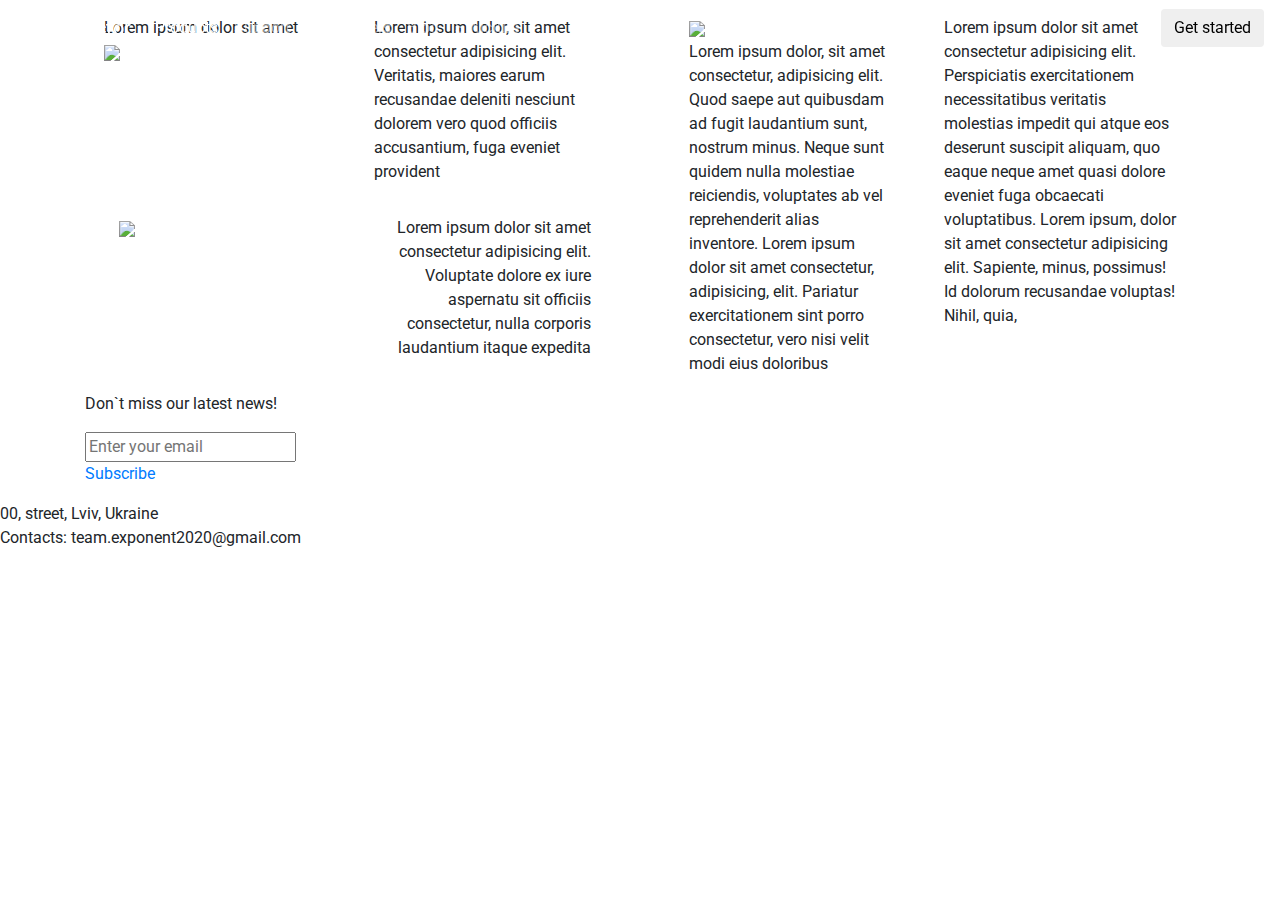
==== blog/index.html @ 1b164526 "added ref linking" ====
<!doctype html>
<html lang="en">
    <head>
        <meta charset="utf-8">
        <meta name="viewport" content="width=device-width, initial-scale=1, shrink-to-fit=no">
        <script src="/js/script.js"></script>
        <link rel="stylesheet" href="css/styles.css">
        <link rel="preconnect" href="https://fonts.gstatic.com">
        <link href="https://fonts.googleapis.com/css2?family=Iceland&display=swap" rel="stylesheet">
        <link href="https://fonts.googleapis.com/css2?family=Roboto:ital,wght@0,100;0,300;0,400;0,500;0,700;0,900;1,100;1,300;1,400;1,500;1,700;1,900&display=swap" rel="stylesheet">
    </head>

    <body>

        <link rel="stylesheet" href="https://maxcdn.bootstrapcdn.com/bootstrap/4.0.0/css/bootstrap.min.css" integrity="sha384-Gn5384xqQ1aoWXA+058RXPxPg6fy4IWvTNh0E263XmFcJlSAwiGgFAW/dAiS6JXm" crossorigin="anonymous">
        
        <nav class="navbar navbar-expand-lg navbar-dark header fixed-top">
            <a class="navbar-brand" href="http://carprotector.tech/" id="CarProtector">CarProtector</a>
            <button class="navbar-toggler" type="button" data-toggle="collapse" data-target="#navbarSupportedContent" aria-controls="navbarSupportedContent" aria-expanded="false" aria-label="Toggle navigation">
                <span class="navbar-toggler-icon"></span>
            </button>

            <div class="collapse navbar-collapse" id="navbarSupportedContent">
                <ul class="navbar-nav mr-auto">
                    <li class="nav-item active">
                        <a class="nav-link" href="http://carprotector.tech/products/" id="Products">Products</a>
                    </li>
                    <li class="nav-item">
                        <a class="nav-link" href="http://carprotector.tech/support/" id="Support">Support</a>
                    </li>
                    <li class="nav-item">
                        <a class="nav-link" href="http://carprotector.tech/for_partners/" id="For_partners">For partners</a>
                    </li>
                    <li class="nav-item">
                        <a class="nav-link" href="http://carprotector.tech/blog/" id="Blog">Blog</a>
                    </li>
                    <li class="nav-item">
                        <a class="nav-link" href="http://carprotector.tech/structure/" id="Structure">Structure</a>
                    </li>
                </ul>
                <form action="http://carprotector.tech/get_started_version/" class="form-inline my-2 my-lg-0">
                    <button class="btn btn-outline get_started my-2 my-sm-0" href="#" type="submit">Get started</button>
                </form>
            </div>
        </nav>


        <div class="container blocks">
            <div class="row ">
                <div class="col-lg-6 col-sm-12 block-left">
                    <div class="container">
                        <div class="row block-left-top">
                            <div class="col-md-6 blocks-left-top-left">
                                <div class="block-item block-item-1 mx-1 my-3">
                                    <div  class="block-item-1-text">Lorem ipsum dolor sit amet</div>

                                    <img class="block-item-1-img" src="css/images/danger.png"/>
                                </div>
                            </div>
                            <div class="col-md-6 block-left-top-right">
                                <div class="block-item block-item-2 mx-1 my-3">
                                    Lorem ipsum dolor, sit amet consectetur adipisicing elit. Veritatis, maiores earum recusandae deleniti nesciunt dolorem vero quod officiis accusantium, fuga eveniet provident
                                </div>
                            </div>
                        </div>
                        <div class="row">
                            <div class="col-12 block-left-bot">
                                <div class="block-item block-item-3 mx-1 my-3">
                                     <div class="container">
                                        <div class="row">
                                            <div class="col-6">
                                                <img class="block-item-2-img" src="css/images/connection.png"/>
                                            </div>
                                            <div class="col-6">                   
                                                <div class="block-item-2-text text-right">
                                                    Lorem ipsum dolor sit amet consectetur adipisicing elit. Voluptate dolore ex iure aspernatu sit    officiis consectetur, nulla corporis laudantium itaque expedita 
                                                </div>
                                            </div>
                                        </div>          
                                    </div>
                                </div>
                                
                            </div>
                        </div>
                    </div>
                </div>
                <div class="col-lg-6 col-sm-12 blocks-right">
                    <div class="container">
                        <div class="row">
                            <div class="col-md-6 block-right-left">
                                <div class="block-item block-item-4 mx-1 my-3">
                                    <div class="container-fluid">
                                        <div class="row">
                                            <div class="col-12">
                                                <img class="block-item-2-img" src="css/images/incar.svg"/>
                                            </div>
                                        </div>
                                        <div class="row">
                                            <div class="col-12">
                                                Lorem ipsum dolor, sit amet consectetur, adipisicing elit. Quod saepe aut quibusdam ad fugit laudantium sunt, nostrum minus. Neque sunt quidem nulla molestiae reiciendis, voluptates ab vel reprehenderit alias inventore. Lorem ipsum dolor sit amet consectetur, adipisicing, elit. Pariatur exercitationem sint porro consectetur, vero nisi velit modi eius doloribus
                                            </div>
                                        </div>
                                    </div>
                                </div>
                            </div>
                            <div class="col-md-6 block-right-right">
                                <div class="block-item block-item-5 mx-1 my-3">
                                    Lorem ipsum dolor sit amet consectetur adipisicing elit. Perspiciatis exercitationem necessitatibus veritatis molestias impedit qui atque eos deserunt suscipit aliquam, quo eaque neque amet quasi dolore eveniet fuga obcaecati voluptatibus. Lorem ipsum, dolor sit amet consectetur adipisicing elit. Sapiente, minus, possimus! Id dolorum recusandae voluptas! Nihil, quia, 
                                </div>
                            </div>
                        </div>
                    </div>
                </div>
            </div>
        </div>
        <div class="container subscription">
            <div class="row">
                <div class="col-12">
                    <div class="subscription-news">
                        Don`t miss our latest news!
                    </div>
                </div>
            </div>
            <div class="row">
                <div class="col-12">
                    <div class="subscription-footer my-3">
                        
                        <input type="text" class="subscription-footer-input" name="name" placeholder="Enter your email">
                        <a class="linkbut" href="">
                            <div class="subscription-footer-subscribe">
                                <div class="subscription-footer-subscribe-text">
                                    Subscribe
                                </div>
                            </div>
                        </a>
                    </div>
                </div>
            </div>
        </div>

        <footer>

            <div id="footer">
                <span id="footer_logo"></span>
                <div id="footer_navigation_icon"></div>
                <div id="footer_navigation_text">00, street, Lviv, Ukraine</div>
                <span id="footer_contacts">Contacts:</span>
                <span id="footer_mail">team.exponent2020@gmail.com</span>
                <a href="" id="footer_icon_fb"></a>
                <a href="" id="footer_icon_inst"></a>
                <a href="" id="footer_icon_mail"></a>
            </div>

        </footer>
        
        <script src="https://code.jquery.com/jquery-3.2.1.slim.min.js" integrity="sha384-KJ3o2DKtIkvYIK3UENzmM7KCkRr/rE9/Qpg6aAZGJwFDMVNA/GpGFF93hXpG5KkN" crossorigin="anonymous"></script>
        <script src="https://cdnjs.cloudflare.com/ajax/libs/popper.js/1.12.9/umd/popper.min.js" integrity="sha384-ApNbgh9B+Y1QKtv3Rn7W3mgPxhU9K/ScQsAP7hUibX39j7fakFPskvXusvfa0b4Q" crossorigin="anonymous"></script>
        <script src="https://maxcdn.bootstrapcdn.com/bootstrap/4.0.0/js/bootstrap.min.js" integrity="sha384-JZR6Spejh4U02d8jOt6vLEHfe/JQGiRRSQQxSfFWpi1MquVdAyjUar5+76PVCmYl" crossorigin="anonymous"></script>
    </body>
</html>
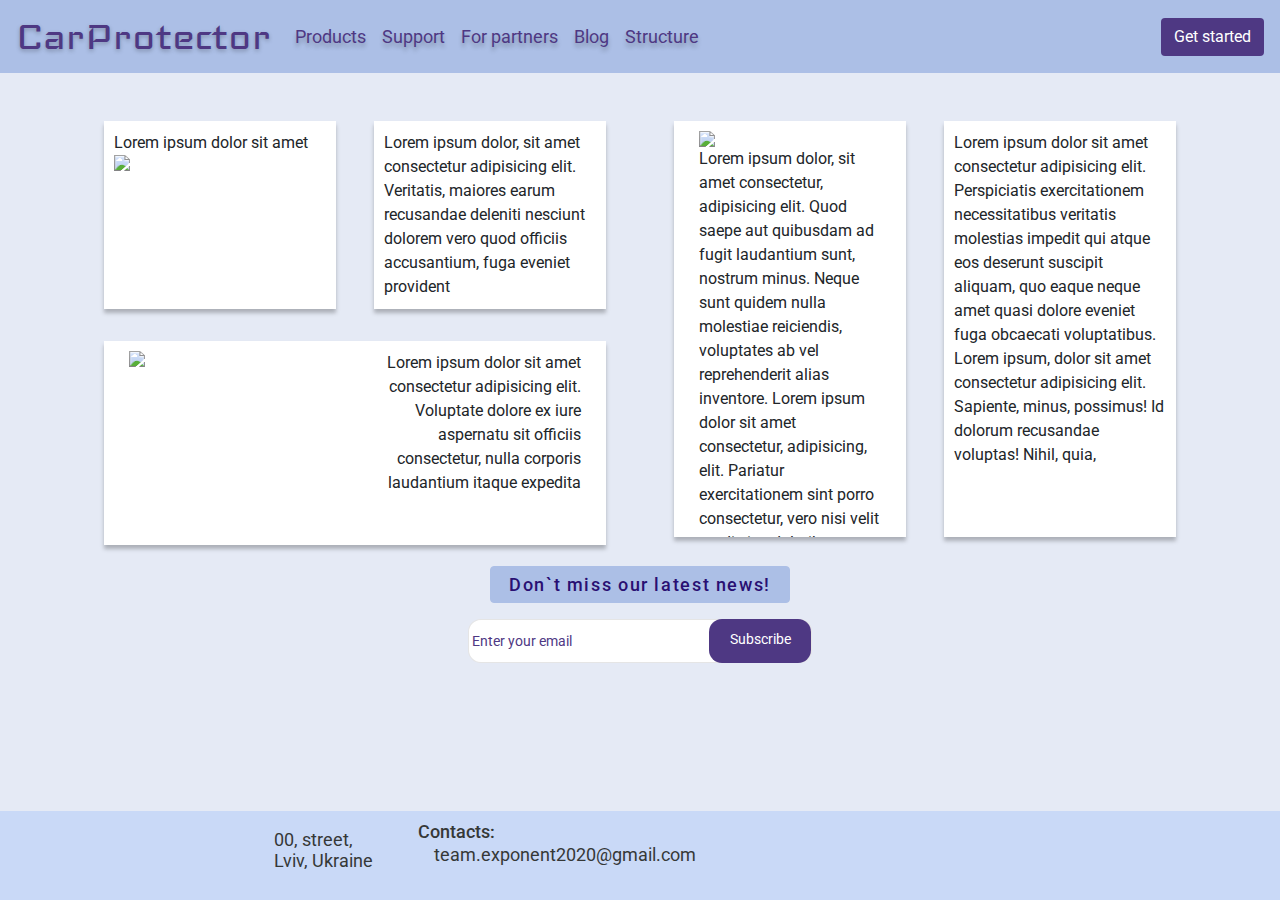
==== commit 54e9d029: "updating website design and fixing bugs" ====
--- a/blog/index.html
+++ b/blog/index.html
@@ -1,160 +1,184 @@
 <!doctype html>
 <html lang="en">
-    <head>
-        <meta charset="utf-8">
-        <meta name="viewport" content="width=device-width, initial-scale=1, shrink-to-fit=no">
-        <script src="/js/script.js"></script>
-        <link rel="stylesheet" href="css/styles.css">
-        <link rel="preconnect" href="https://fonts.gstatic.com">
-        <link href="https://fonts.googleapis.com/css2?family=Iceland&display=swap" rel="stylesheet">
-        <link href="https://fonts.googleapis.com/css2?family=Roboto:ital,wght@0,100;0,300;0,400;0,500;0,700;0,900;1,100;1,300;1,400;1,500;1,700;1,900&display=swap" rel="stylesheet">
-    </head>
 
-    <body>
+<head>
+    <meta charset="utf-8">
+    <meta name="viewport" content="width=device-width, initial-scale=1, shrink-to-fit=no">
+    <script src="/js/script.js"></script>
+    <link rel="stylesheet" href="css/styles.css">
+    <link rel="preconnect" href="https://fonts.gstatic.com">
+    <link href="https://fonts.googleapis.com/css2?family=Iceland&display=swap" rel="stylesheet">
+    <link
+        href="https://fonts.googleapis.com/css2?family=Roboto:ital,wght@0,100;0,300;0,400;0,500;0,700;0,900;1,100;1,300;1,400;1,500;1,700;1,900&display=swap"
+        rel="stylesheet">
+</head>
 
-        <link rel="stylesheet" href="https://maxcdn.bootstrapcdn.com/bootstrap/4.0.0/css/bootstrap.min.css" integrity="sha384-Gn5384xqQ1aoWXA+058RXPxPg6fy4IWvTNh0E263XmFcJlSAwiGgFAW/dAiS6JXm" crossorigin="anonymous">
-        
-        <nav class="navbar navbar-expand-lg navbar-dark header fixed-top">
-            <a class="navbar-brand" href="http://carprotector.tech/" id="CarProtector">CarProtector</a>
-            <button class="navbar-toggler" type="button" data-toggle="collapse" data-target="#navbarSupportedContent" aria-controls="navbarSupportedContent" aria-expanded="false" aria-label="Toggle navigation">
-                <span class="navbar-toggler-icon"></span>
-            </button>
+<body>
 
-            <div class="collapse navbar-collapse" id="navbarSupportedContent">
-                <ul class="navbar-nav mr-auto">
-                    <li class="nav-item active">
-                        <a class="nav-link" href="http://carprotector.tech/products/" id="Products">Products</a>
-                    </li>
-                    <li class="nav-item">
-                        <a class="nav-link" href="http://carprotector.tech/support/" id="Support">Support</a>
-                    </li>
-                    <li class="nav-item">
-                        <a class="nav-link" href="http://carprotector.tech/for_partners/" id="For_partners">For partners</a>
-                    </li>
-                    <li class="nav-item">
-                        <a class="nav-link" href="http://carprotector.tech/blog/" id="Blog">Blog</a>
-                    </li>
-                    <li class="nav-item">
-                        <a class="nav-link" href="http://carprotector.tech/structure/" id="Structure">Structure</a>
-                    </li>
-                </ul>
-                <form action="http://carprotector.tech/get_started_version/" class="form-inline my-2 my-lg-0">
-                    <button class="btn btn-outline get_started my-2 my-sm-0" href="#" type="submit">Get started</button>
-                </form>
-            </div>
-        </nav>
+    <link rel="stylesheet" href="https://maxcdn.bootstrapcdn.com/bootstrap/4.0.0/css/bootstrap.min.css"
+        integrity="sha384-Gn5384xqQ1aoWXA+058RXPxPg6fy4IWvTNh0E263XmFcJlSAwiGgFAW/dAiS6JXm" crossorigin="anonymous">
+
+    <nav class="navbar navbar-expand-lg navbar-dark header fixed-top">
+        <a class="navbar-brand" href="http://carprotector.tech/" id="CarProtector">CarProtector</a>
+        <button class="navbar-toggler" type="button" data-toggle="collapse" data-target="#navbarSupportedContent"
+            aria-controls="navbarSupportedContent" aria-expanded="false" aria-label="Toggle navigation">
+            <span class="navbar-toggler-icon"></span>
+        </button>
+
+        <div class="collapse navbar-collapse" id="navbarSupportedContent">
+            <ul class="navbar-nav mr-auto">
+                <li class="nav-item active">
+                    <a class="nav-link" href="http://carprotector.tech/products/" id="Products">Products</a>
+                </li>
+                <li class="nav-item">
+                    <a class="nav-link" href="http://carprotector.tech/support/" id="Support">Support</a>
+                </li>
+                <li class="nav-item">
+                    <a class="nav-link" href="http://carprotector.tech/for_partners/" id="For_partners">For partners</a>
+                </li>
+                <li class="nav-item">
+                    <a class="nav-link" href="http://carprotector.tech/blog/" id="Blog">Blog</a>
+                </li>
+                <li class="nav-item">
+                    <a class="nav-link" href="http://carprotector.tech/structure/" id="Structure">Structure</a>
+                </li>
+            </ul>
+            <form action="http://carprotector.tech/get_started_version/" class="form-inline my-2 my-lg-0">
+                <button class="btn btn-outline get_started my-2 my-sm-0" href="#" type="submit">Get started</button>
+            </form>
+        </div>
+    </nav>
 
 
-        <div class="container blocks">
-            <div class="row ">
-                <div class="col-lg-6 col-sm-12 block-left">
-                    <div class="container">
-                        <div class="row block-left-top">
-                            <div class="col-md-6 blocks-left-top-left">
-                                <div class="block-item block-item-1 mx-1 my-3">
-                                    <div  class="block-item-1-text">Lorem ipsum dolor sit amet</div>
+    <div class="container blocks">
+        <div class="row ">
+            <div class="col-lg-6 col-sm-12 block-left">
+                <div class="container">
+                    <div class="row block-left-top">
+                        <div class="col-md-6 blocks-left-top-left">
+                            <div class="block-item block-item-1 mx-1 my-3">
+                                <div class="block-item-1-text">Lorem ipsum dolor sit amet</div>
 
-                                    <img class="block-item-1-img" src="css/images/danger.png"/>
-                                </div>
-                            </div>
-                            <div class="col-md-6 block-left-top-right">
-                                <div class="block-item block-item-2 mx-1 my-3">
-                                    Lorem ipsum dolor, sit amet consectetur adipisicing elit. Veritatis, maiores earum recusandae deleniti nesciunt dolorem vero quod officiis accusantium, fuga eveniet provident
-                                </div>
+                                <img class="block-item-1-img" src="css/images/danger.png" />
                             </div>
                         </div>
-                        <div class="row">
-                            <div class="col-12 block-left-bot">
-                                <div class="block-item block-item-3 mx-1 my-3">
-                                     <div class="container">
-                                        <div class="row">
-                                            <div class="col-6">
-                                                <img class="block-item-2-img" src="css/images/connection.png"/>
-                                            </div>
-                                            <div class="col-6">                   
-                                                <div class="block-item-2-text text-right">
-                                                    Lorem ipsum dolor sit amet consectetur adipisicing elit. Voluptate dolore ex iure aspernatu sit    officiis consectetur, nulla corporis laudantium itaque expedita 
-                                                </div>
-                                            </div>
-                                        </div>          
-                                    </div>
-                                </div>
-                                
+                        <div class="col-md-6 block-left-top-right">
+                            <div class="block-item block-item-2 mx-1 my-3">
+                                Lorem ipsum dolor, sit amet consectetur adipisicing elit. Veritatis, maiores earum
+                                recusandae deleniti nesciunt dolorem vero quod officiis accusantium, fuga eveniet
+                                provident
                             </div>
                         </div>
                     </div>
-                </div>
-                <div class="col-lg-6 col-sm-12 blocks-right">
-                    <div class="container">
-                        <div class="row">
-                            <div class="col-md-6 block-right-left">
-                                <div class="block-item block-item-4 mx-1 my-3">
-                                    <div class="container-fluid">
-                                        <div class="row">
-                                            <div class="col-12">
-                                                <img class="block-item-2-img" src="css/images/incar.svg"/>
-                                            </div>
+                    <div class="row">
+                        <div class="col-12 block-left-bot">
+                            <div class="block-item block-item-3 mx-1 my-3">
+                                <div class="container">
+                                    <div class="row">
+                                        <div class="col-6">
+                                            <img class="block-item-2-img" src="css/images/connection.png" />
                                         </div>
-                                        <div class="row">
-                                            <div class="col-12">
-                                                Lorem ipsum dolor, sit amet consectetur, adipisicing elit. Quod saepe aut quibusdam ad fugit laudantium sunt, nostrum minus. Neque sunt quidem nulla molestiae reiciendis, voluptates ab vel reprehenderit alias inventore. Lorem ipsum dolor sit amet consectetur, adipisicing, elit. Pariatur exercitationem sint porro consectetur, vero nisi velit modi eius doloribus
+                                        <div class="col-6">
+                                            <div class="block-item-2-text text-right">
+                                                Lorem ipsum dolor sit amet consectetur adipisicing elit. Voluptate
+                                                dolore ex iure aspernatu sit officiis consectetur, nulla corporis
+                                                laudantium itaque expedita
                                             </div>
                                         </div>
                                     </div>
                                 </div>
                             </div>
-                            <div class="col-md-6 block-right-right">
-                                <div class="block-item block-item-5 mx-1 my-3">
-                                    Lorem ipsum dolor sit amet consectetur adipisicing elit. Perspiciatis exercitationem necessitatibus veritatis molestias impedit qui atque eos deserunt suscipit aliquam, quo eaque neque amet quasi dolore eveniet fuga obcaecati voluptatibus. Lorem ipsum, dolor sit amet consectetur adipisicing elit. Sapiente, minus, possimus! Id dolorum recusandae voluptas! Nihil, quia, 
+
+                        </div>
+                    </div>
+                </div>
+            </div>
+            <div class="col-lg-6 col-sm-12 blocks-right">
+                <div class="container">
+                    <div class="row">
+                        <div class="col-md-6 block-right-left">
+                            <div class="block-item block-item-4 mx-1 my-3">
+                                <div class="container-fluid">
+                                    <div class="row">
+                                        <div class="col-12">
+                                            <img class="block-item-2-img" src="css/images/incar.svg" />
+                                        </div>
+                                    </div>
+                                    <div class="row">
+                                        <div class="col-12">
+                                            Lorem ipsum dolor, sit amet consectetur, adipisicing elit. Quod saepe aut
+                                            quibusdam ad fugit laudantium sunt, nostrum minus. Neque sunt quidem nulla
+                                            molestiae reiciendis, voluptates ab vel reprehenderit alias inventore. Lorem
+                                            ipsum dolor sit amet consectetur, adipisicing, elit. Pariatur exercitationem
+                                            sint porro consectetur, vero nisi velit modi eius doloribus
+                                        </div>
+                                    </div>
                                 </div>
+                            </div>
+                        </div>
+                        <div class="col-md-6 block-right-right">
+                            <div class="block-item block-item-5 mx-1 my-3">
+                                Lorem ipsum dolor sit amet consectetur adipisicing elit. Perspiciatis exercitationem
+                                necessitatibus veritatis molestias impedit qui atque eos deserunt suscipit aliquam, quo
+                                eaque neque amet quasi dolore eveniet fuga obcaecati voluptatibus. Lorem ipsum, dolor
+                                sit amet consectetur adipisicing elit. Sapiente, minus, possimus! Id dolorum recusandae
+                                voluptas! Nihil, quia,
                             </div>
                         </div>
                     </div>
                 </div>
             </div>
         </div>
-        <div class="container subscription">
-            <div class="row">
-                <div class="col-12">
-                    <div class="subscription-news">
-                        Don`t miss our latest news!
-                    </div>
-                </div>
-            </div>
-            <div class="row">
-                <div class="col-12">
-                    <div class="subscription-footer my-3">
-                        
-                        <input type="text" class="subscription-footer-input" name="name" placeholder="Enter your email">
-                        <a class="linkbut" href="">
-                            <div class="subscription-footer-subscribe">
-                                <div class="subscription-footer-subscribe-text">
-                                    Subscribe
-                                </div>
-                            </div>
-                        </a>
-                    </div>
+    </div>
+    <div class="container subscription">
+        <div class="row">
+            <div class="col-12">
+                <div class="subscription-news">
+                    Don`t miss our latest news!
                 </div>
             </div>
         </div>
+        <div class="row">
+            <div class="col-12">
+                <div class="subscription-footer my-3">
 
-        <footer>
+                    <input type="text" class="subscription-footer-input" name="name" placeholder="Enter your email">
+                    <a class="linkbut" href="">
+                        <div class="subscription-footer-subscribe">
+                            <div class="subscription-footer-subscribe-text">
+                                Subscribe
+                            </div>
+                        </div>
+                    </a>
+                </div>
+            </div>
+        </div>
+    </div>
 
-            <div id="footer">
-                <span id="footer_logo"></span>
-                <div id="footer_navigation_icon"></div>
-                <div id="footer_navigation_text">00, street, Lviv, Ukraine</div>
-                <span id="footer_contacts">Contacts:</span>
-                <span id="footer_mail">team.exponent2020@gmail.com</span>
-                <a href="" id="footer_icon_fb"></a>
-                <a href="" id="footer_icon_inst"></a>
-                <a href="" id="footer_icon_mail"></a>
-            </div>
+    <footer>
 
-        </footer>
-        
-        <script src="https://code.jquery.com/jquery-3.2.1.slim.min.js" integrity="sha384-KJ3o2DKtIkvYIK3UENzmM7KCkRr/rE9/Qpg6aAZGJwFDMVNA/GpGFF93hXpG5KkN" crossorigin="anonymous"></script>
-        <script src="https://cdnjs.cloudflare.com/ajax/libs/popper.js/1.12.9/umd/popper.min.js" integrity="sha384-ApNbgh9B+Y1QKtv3Rn7W3mgPxhU9K/ScQsAP7hUibX39j7fakFPskvXusvfa0b4Q" crossorigin="anonymous"></script>
-        <script src="https://maxcdn.bootstrapcdn.com/bootstrap/4.0.0/js/bootstrap.min.js" integrity="sha384-JZR6Spejh4U02d8jOt6vLEHfe/JQGiRRSQQxSfFWpi1MquVdAyjUar5+76PVCmYl" crossorigin="anonymous"></script>
-    </body>
+        <div id="footer">
+            <span id="footer_logo"></span>
+            <div id="footer_navigation_icon"></div>
+            <div id="footer_navigation_text">00, street, Lviv, Ukraine</div>
+            <span id="footer_contacts">Contacts:</span>
+            <span id="footer_mail">team.exponent2020@gmail.com</span>
+            <a href="" id="footer_icon_fb"></a>
+            <a href="" id="footer_icon_inst"></a>
+            <a href="" id="footer_icon_mail"></a>
+        </div>
+
+    <!-- </footer>
+
+    <script src="https://code.jquery.com/jquery-3.2.1.slim.min.js"
+        integrity="sha384-KJ3o2DKtIkvYIK3UENzmM7KCkRr/rE9/Qpg6aAZGJwFDMVNA/GpGFF93hXpG5KkN"
+        crossorigin="anonymous"></script>
+    <script src="https://cdnjs.cloudflare.com/ajax/libs/popper.js/1.12.9/umd/popper.min.js"
+        integrity="sha384-ApNbgh9B+Y1QKtv3Rn7W3mgPxhU9K/ScQsAP7hUibX39j7fakFPskvXusvfa0b4Q"
+        crossorigin="anonymous"></script>
+    <script src="https://maxcdn.bootstrapcdn.com/bootstrap/4.0.0/js/bootstrap.min.js"
+        integrity="sha384-JZR6Spejh4U02d8jOt6vLEHfe/JQGiRRSQQxSfFWpi1MquVdAyjUar5+76PVCmYl"
+        crossorigin="anonymous"></script> -->
+</body>
+
 </html>--- a/blog/css/styles.css
+++ b/blog/css/styles.css
@@ -0,0 +1,445 @@
+.header
+{
+    background: #ACBFE6;
+}
+
+html body {
+    background: #E5EAF5;
+}
+
+#CarProtector
+{
+    font-family: Iceland;
+    font-style: normal;
+    font-weight: normal;
+    font-size: 48px;
+    line-height: 47px;
+    color: #4E3883;
+    text-shadow: 0px 2px 4px rgba(0, 0, 0, 0.25); 
+}
+
+#Products
+{
+    font-family: Roboto;
+    font-style: normal;
+    font-weight: normal;
+    font-size: 18px;
+    line-height: 21px;
+    color: #4E3883;
+    text-shadow: 0px 4px 4px rgba(0, 0, 0, 0.25);
+}
+
+#Support
+{
+    font-family: Roboto;
+    font-style: normal;
+    font-weight: normal;
+    font-size: 18px;
+    line-height: 21px;
+    color: #4E3883;
+    text-shadow: 0px 4px 4px rgba(0, 0, 0, 0.25);
+}
+
+#For_partners
+{
+    font-family: Roboto;
+    font-style: normal;
+    font-weight: normal;
+    font-size: 18px;
+    line-height: 21px;
+    color: #4E3883;
+    text-shadow: 0px 4px 4px rgba(0, 0, 0, 0.25);
+}
+
+#Blog
+{
+    font-family: Roboto;
+    font-style: normal;
+    font-weight: normal;
+    font-size: 18px;
+    line-height: 21px;
+    color: #4E3883;
+    text-shadow: 0px 4px 4px rgba(0, 0, 0, 0.25);
+}
+
+#Structure
+{
+    font-family: Roboto;
+    font-style: normal;
+    font-weight: normal;
+    font-size: 18px;
+    line-height: 21px;
+    color: #4E3883;
+    text-shadow: 0px 4px 4px rgba(0, 0, 0, 0.25);
+}
+
+.btn-outline
+{
+    background-color:  #4E3883;
+    color: white;
+}
+
+.box_get_started
+{
+    position: absolute;
+    width: 116px;
+    height: 35px;
+    right: 30px;
+    top: 18px;
+    border: 3px solid darkorchid;
+    font-size: 18px;
+    font-weight: bold;
+    color: darkorchid;
+    text-decoration: none;
+    display: block;
+    text-align: center;
+    line-height: 33px;
+    font-family: Roboto;
+    transition: .6s;
+    overflow: hidden;
+    border-radius: 8px;
+}
+
+.box_get_started::before,
+.box_get_started::after
+{
+    position: absolute;
+    content: '';
+    width: 100%;
+    height: 100%;
+    background: darkorchid;
+    top: 0;
+    left: -100%;
+    opacity: .5;
+    transition: .3s;
+    z-index: -1;
+}
+
+.box_get_started::after
+{
+    opacity: 1;
+    transition-delay: .2s;
+}
+
+.box_get_started:hover
+{
+    color: #fff;
+}
+
+.box_get_started:hover::before,
+.box_get_started:hover::after
+{
+    left: 0;
+}
+
+.blocks
+{   
+    top: 100px;
+    position: relative;  
+    margin: 5px  
+}
+
+.block-item
+{
+    background: #FFFFFF;
+    padding: 10px;
+    box-shadow: 0px 4px 4px rgba(0, 0, 0, 0.25);
+}
+
+.subscription
+{
+    position: relative;  
+    top: 100px;
+    padding-bottom: 100px;
+}
+
+.block-item-1
+{
+    position: relative;
+    height: 188px;
+
+
+    background: #FFFFFF;
+    box-shadow: 0px 4px 4px rgba(0, 0, 0, 0.25);
+}
+
+.block-item-2
+{
+    position: relative;
+    height: 188px;
+
+
+    background: #FFFFFF;
+    box-shadow: 0px 4px 4px rgba(0, 0, 0, 0.25);
+}
+
+.block-item-3
+{
+    position: relative;
+    height: 204px;
+
+    background: #FFFFFF;
+    box-shadow: 0px 4px 4px rgba(0, 0, 0, 0.25);
+}
+
+.block-item-4
+{
+    position: relative;
+
+    height: 416px;
+
+
+    background: #FFFFFF;
+    box-shadow: 0px 4px 4px rgba(0, 0, 0, 0.25);
+        
+}
+
+.block-item-5
+{
+    position: relative;
+    height: 416px;
+
+    background: #FFFFFF;
+    box-shadow: 0px 4px 4px rgba(0, 0, 0, 0.25);
+}
+
+.subscription-news
+{
+    margin: auto;
+    text-align: center;
+    font-family: Roboto;
+    font-style: normal;
+    font-weight: 500;
+    font-size: 18px;
+    line-height: 29%;
+    /* or 5px */
+
+    letter-spacing: 0.09em;
+    color: #290F72;
+
+    /* text-shadow: 0px 4px 4px rgba(0, 0, 0, 0.25); */
+    border: 1px solid black;
+    border-radius: 0.25rem;
+    padding: 15px;
+    border-color: #ACBFE6;
+    background-color: #ACBFE6;
+    width: 300px;
+}
+
+.subscription-footer
+{
+    margin: auto;
+    left: 0;
+    right: 0;
+    position: relative;
+    width: 344px;
+    height: 44px;
+
+
+    background: #FFFFFF;
+    border: 1px solid rgba(0, 0, 0, 0.1);
+    box-sizing: border-box;
+    border-radius: 13px;
+}
+
+.subscription-footer-input 
+{
+    outline: 0;
+    position: absolute;
+    width: 260px;
+    height: 42px;
+
+
+    border: 1px solid #ffffff;
+    box-sizing: border-box;
+    border-radius: 13px;
+
+    font-family: Roboto;
+    font-style: normal;
+    font-weight: normal;
+    font-size: 14px;
+    line-height: 16px;
+
+    color: #4E3883;
+
+}
+
+::placeholder
+{
+    color: #4E3883;
+    
+}
+.subscription-footer-subscribe 
+{
+    position: absolute;
+    width: 102px;
+    height: 44px;
+    right: 0;
+    top: -1px;
+    
+    background: #4E3883;
+    border-radius: 13px;
+    
+}
+
+.subscription-footer-subscribe-text
+{ 
+    position: absolute;
+    width: 100%;
+    top: 10px;
+    text-align: center;
+    font-family: Roboto;
+    font-style: normal;
+    font-weight: normal;
+    font-size: 14px;
+    
+
+    color: #FFFFFF;
+}
+
+.block-item
+{
+    overflow: hidden;
+}
+
+img
+{
+    display: block;
+    height: auto;
+    width: 100%;
+}
+
+.block-item-3-img
+{
+    width: 100%;
+}
+
+
+html body footer
+{
+    position: fixed;
+    width: 100%;
+    bottom: 0;
+    z-index: 2;
+    height: 89px;
+    background: #c9d9f7;
+    border-color: #952FB9;
+}
+
+#footer
+{
+    position: absolute;
+    width: 1152px;
+    right: 0;
+    left: 0;
+    margin: auto;
+    height: 89px;
+    border-color: #952FB9;
+    
+}
+
+
+#footer_logo
+{
+    position: absolute;
+    width: 76px;
+    height: 89px;
+    left: 26px;
+    top: 0px;
+
+    background: url("images/car_protector_logo.png");
+}
+
+#footer_navigation_icon
+{
+    position: absolute;
+    width: 29.71px;
+    height: 38.92px;
+    left: 169px;
+    top: 18px;
+    background: url("images/navigation.png");
+}
+
+#footer_navigation_text
+{
+    position: absolute;
+    width: 111.93px;
+    height: 44px;
+    left: 210.07px;
+    top: 18px;
+
+    font-family: Roboto;
+    font-style: normal;
+    font-weight: normal;
+    font-size: 18px;
+    line-height: 21px;
+
+    color: #353837;
+}
+
+#footer_contacts
+{
+    position: absolute;
+    width: 78px;
+    height: 17px;
+    left: 354px;
+    top: 13px;
+
+    font-family: Roboto;
+    font-style: normal;
+    font-weight: 500;
+    font-size: 18px;
+    line-height: 93.69%;
+
+    color: #353837;
+}
+
+#footer_mail
+{
+    position: absolute;
+    width: 132px;
+    height: 17px;
+    left: 370px;
+    top: 36px;
+
+    font-family: Roboto;
+    font-style: normal;
+    font-weight: normal;
+    font-size: 18px;
+    line-height: 93.69%;
+
+    color: #353837;
+}
+
+#footer_icon_fb
+{
+    position: absolute;
+    width: 31px;
+    height: 27px;
+    left: 799px;
+    top: 33px;
+
+    background: url("images/facebook.png")
+}
+
+#footer_icon_inst
+{
+    position: absolute;
+    width: 47px;
+    height: 36px;
+    left: 836px;
+    top: 27px;
+    background: url("images/instagram.png");
+    opacity: 0.5;
+}
+
+#footer_icon_mail
+{
+    position: absolute;
+    width: 34px;
+    height: 38px;
+    left: 889px;
+    top: 26px;
+    background: url("images/gmail.png");
+    opacity: 0.5;
+}